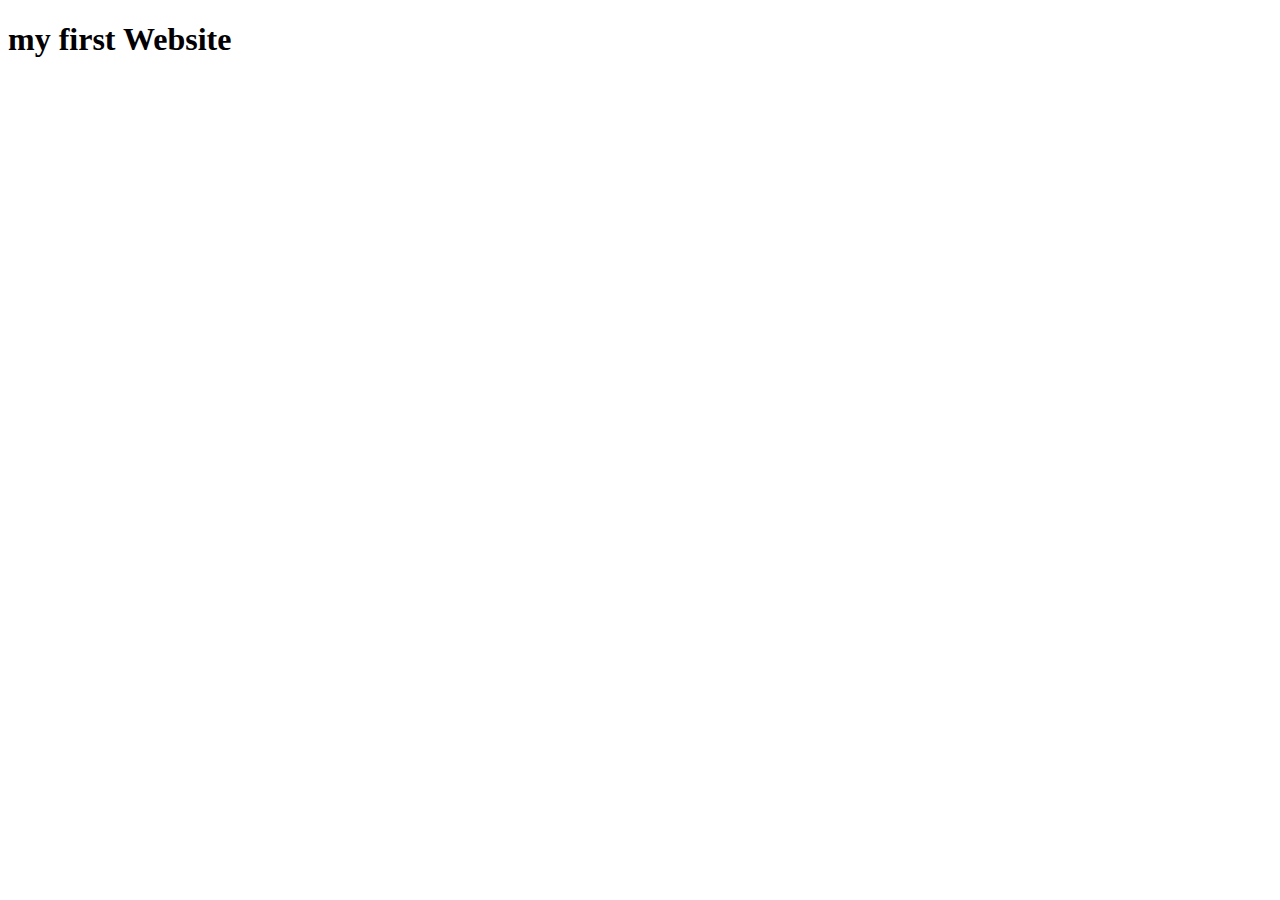
==== index.html @ 7f0f4dfe "Add files via upload" ====
<!DOCTYPE html>
<html lang="en">
  <head>
    <meta charset="UTF-8" />
    <meta name="viewport" content="width=device-width, initial-scale=1.0" />
    <title>Document</title>
  </head>
  <body>
    <h1>my first Website</h1>
  </body>
</html>
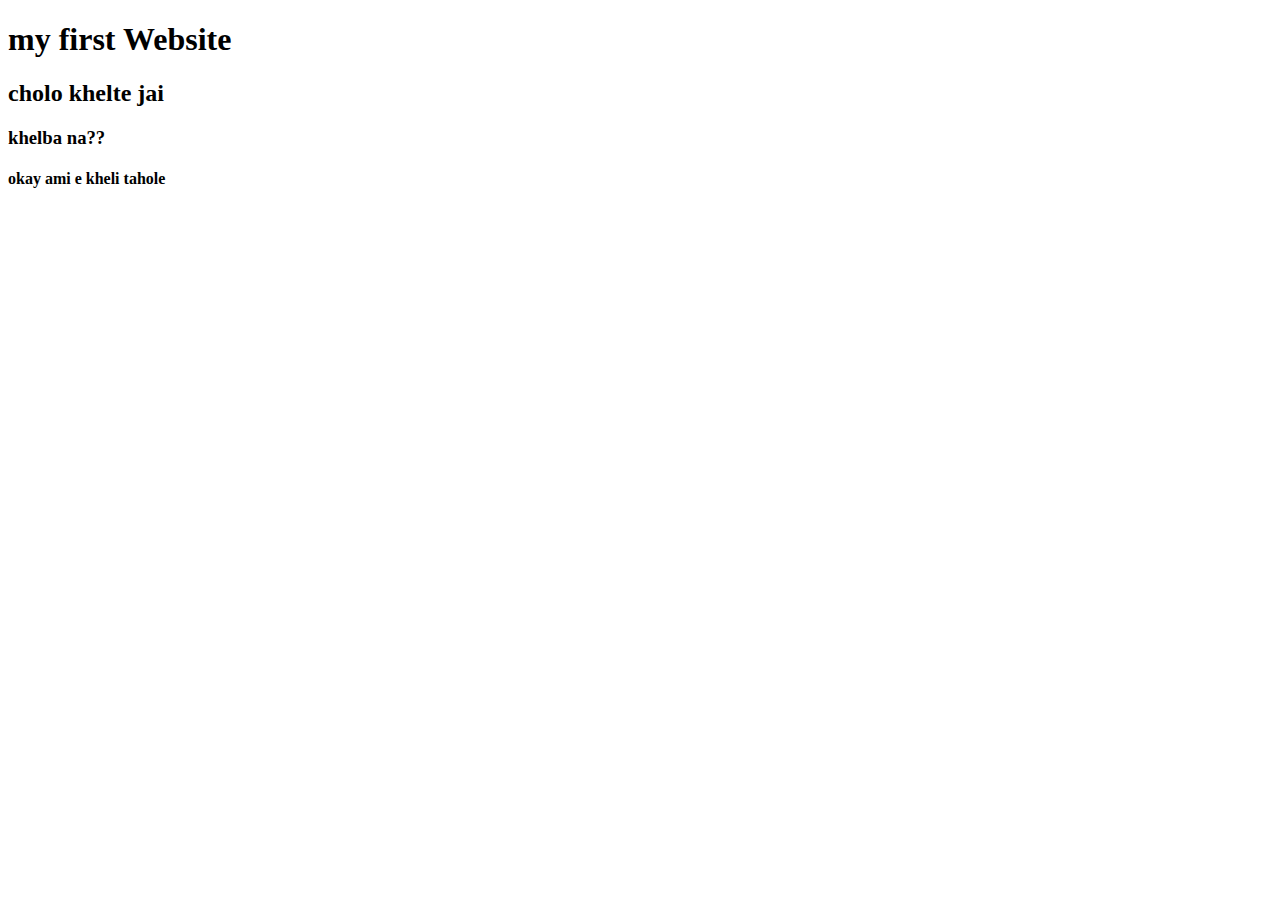
==== commit dc38fbcf: "learned github" ====
--- a/index.html
+++ b/index.html
@@ -1,11 +1,14 @@
-<!DOCTYPE html>
-<html lang="en">
-  <head>
-    <meta charset="UTF-8" />
-    <meta name="viewport" content="width=device-width, initial-scale=1.0" />
-    <title>Document</title>
-  </head>
-  <body>
-    <h1>my first Website</h1>
-  </body>
-</html>
+<!DOCTYPE html>
+<html lang="en">
+  <head>
+    <meta charset="UTF-8" />
+    <meta name="viewport" content="width=device-width, initial-scale=1.0" />
+    <title>Document</title>
+  </head>
+  <body>
+    <h1>my first Website</h1>
+    <h2>cholo khelte jai</h2>
+    <h3>khelba na??</h3>
+    <h4>okay ami e kheli tahole</h4>
+  </body>
+</html>
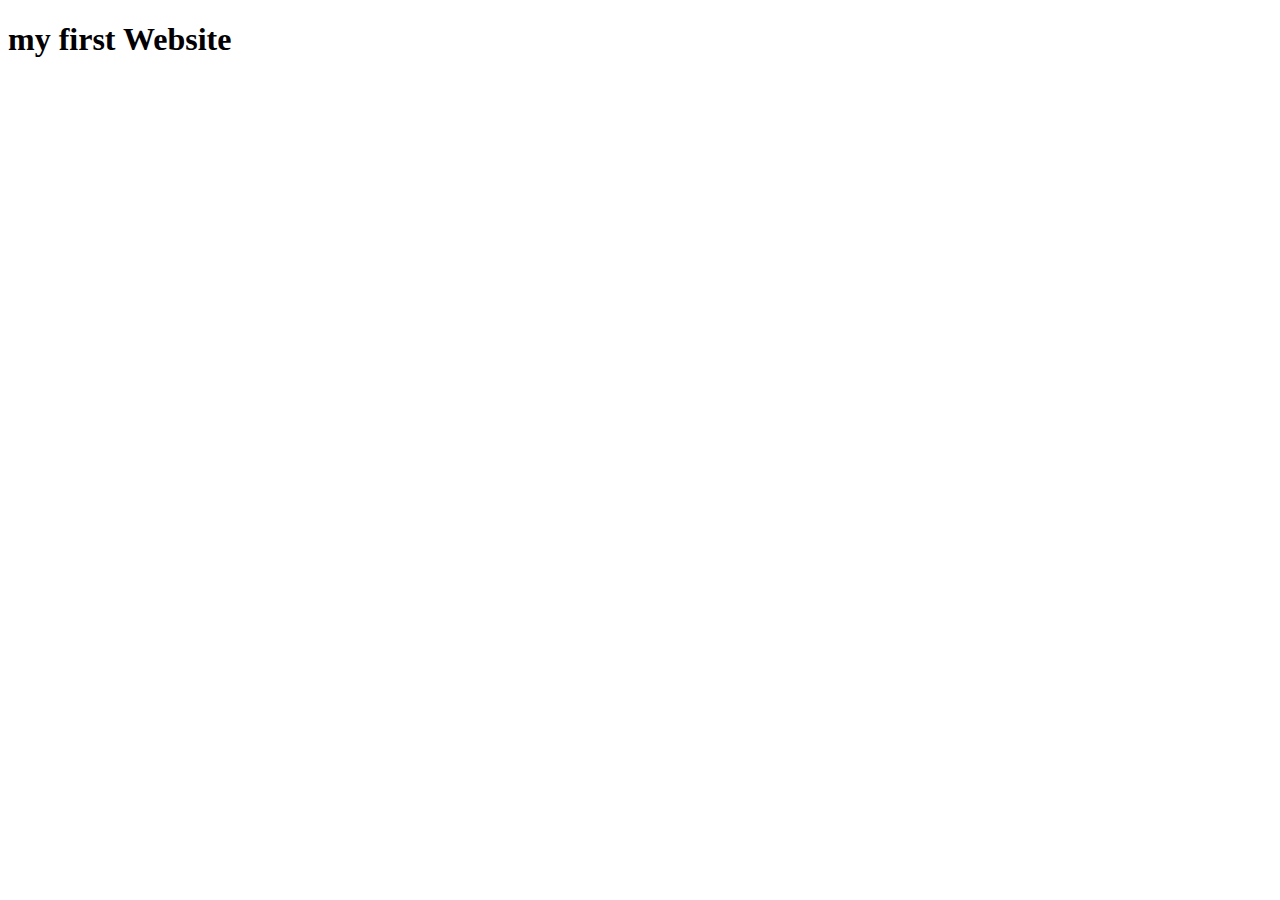
==== commit c46b6502: "2nd webpage" ====
--- a/index.html
+++ b/index.html
@@ -7,8 +7,5 @@
   </head>
   <body>
     <h1>my first Website</h1>
-    <h2>cholo khelte jai</h2>
-    <h3>khelba na??</h3>
-    <h4>okay ami e kheli tahole</h4>
   </body>
 </html>
